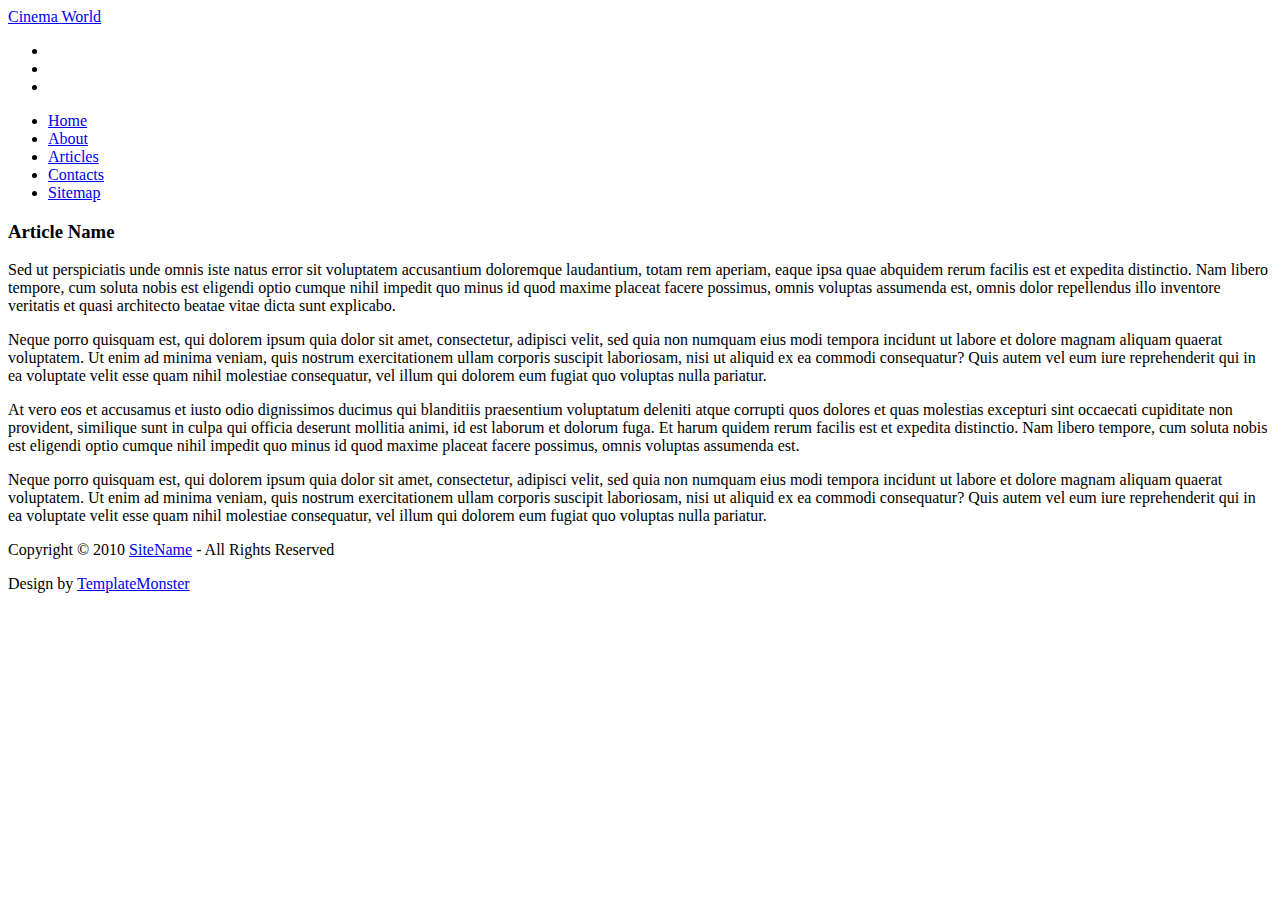
==== assignment_2/assets/article.html @ d84f9c30 "no message" ====
<!DOCTYPE html PUBLIC "-//W3C//DTD XHTML 1.0 Strict//EN" "http://www.w3.org/TR/xhtml1/DTD/xhtml1-strict.dtd">
<html xmlns="http://www.w3.org/1999/xhtml">
<head>
<title>Cinema World | Article</title>
<meta http-equiv="Content-Type" content="text/html; charset=utf-8" />
<link href="css/style.css" rel="stylesheet" type="text/css" />
<script src="js/jquery-1.4.2.min.js" type="text/javascript"></script>
<script src="js/cufon-yui.js" type="text/javascript"></script>
<script src="js/cufon-replace.js" type="text/javascript"></script>
<script src="js/Gill_Sans_400.font.js" type="text/javascript"></script>
<script src="js/script.js" type="text/javascript"></script>
<!--[if lt IE 7]>
<script type="text/javascript" src="js/ie_png.js"></script>
<script type="text/javascript">ie_png.fix('.png, .link1 span, .link1');</script>
<link href="css/ie6.css" rel="stylesheet" type="text/css" />
<![endif]-->
</head>
<body id="page4">
<!-- START PAGE SOURCE -->
<div class="tail-top">
  <div class="tail-bottom">
    <div id="main">
      <div id="header">
        <div class="row-1">
          <div class="fleft"><a href="#">Cinema <span>World</span></a></div>
          <ul>
            <li><a href="#"><img src="images/icon1.gif" alt="" /></a></li>
            <li><a href="#"><img src="images/icon2.gif" alt="" /></a></li>
            <li><a href="#"><img src="images/icon3.gif" alt="" /></a></li>
          </ul>
        </div>
        <div class="row-2">
          <ul>
            <li><a href="index.html">Home</a></li>
            <li><a href="about-us.html">About</a></li>
            <li><a href="articles.html">Articles</a></li>
            <li><a href="contact-us.html">Contacts</a></li>
            <li class="last"><a href="sitemap.html">Sitemap</a></li>
          </ul>
        </div>
      </div>
      <div id="content">
        <div class="line-hor"></div>
        <div class="box">
          <div class="border-right">
            <div class="border-left">
              <div class="inner">
                <h3>Article <span>Name</span></h3>
                <div class="img-box1 alt"><img src="images/4page-img.jpg" alt="" />Sed ut perspiciatis unde omnis iste natus error sit voluptatem accusantium doloremque laudantium, totam rem aperiam, eaque ipsa quae abquidem rerum facilis est et expedita distinctio. Nam libero tempore, cum soluta nobis est eligendi optio cumque nihil impedit quo minus id quod maxime placeat facere possimus, omnis voluptas assumenda est, omnis dolor repellendus illo inventore veritatis et quasi architecto beatae vitae dicta sunt explicabo.</div>
                <p class="p1">Neque porro quisquam est, qui dolorem ipsum quia dolor sit amet, consectetur, adipisci velit, sed quia non numquam eius modi tempora incidunt ut labore et dolore magnam aliquam quaerat voluptatem. Ut enim ad minima veniam, quis nostrum exercitationem ullam corporis suscipit laboriosam, nisi ut aliquid ex ea commodi consequatur? Quis autem vel eum iure reprehenderit qui in ea voluptate velit esse quam nihil molestiae consequatur, vel illum qui dolorem eum fugiat quo voluptas nulla pariatur. </p>
                <p class="p1">At vero eos et accusamus et iusto odio dignissimos ducimus qui blanditiis praesentium voluptatum deleniti atque corrupti quos dolores et quas molestias excepturi sint occaecati cupiditate non provident, similique sunt in culpa qui officia deserunt mollitia animi, id est laborum et dolorum fuga. Et harum quidem rerum facilis est et expedita distinctio. Nam libero tempore, cum soluta nobis est eligendi optio cumque nihil impedit quo minus id quod maxime placeat facere possimus, omnis voluptas assumenda est.</p>
                <p>Neque porro quisquam est, qui dolorem ipsum quia dolor sit amet, consectetur, adipisci velit, sed quia non numquam eius modi tempora incidunt ut labore et dolore magnam aliquam quaerat voluptatem. Ut enim ad minima veniam, quis nostrum exercitationem ullam corporis suscipit laboriosam, nisi ut aliquid ex ea commodi consequatur? Quis autem vel eum iure reprehenderit qui in ea voluptate velit esse quam nihil molestiae consequatur, vel illum qui dolorem eum fugiat quo voluptas nulla pariatur. </p>
              </div>
            </div>
          </div>
        </div>
      </div>
      <div id="footer">
        <div class="left">
          <div class="right">
            <div class="footerlink">
              <p class="lf">Copyright &copy; 2010 <a href="#">SiteName</a> - All Rights Reserved</p>
              <p class="rf">Design by <a href="http://www.templatemonster.com/">TemplateMonster</a></p>
              <div style="clear:both;"></div>
            </div>
          </div>
        </div>
      </div>
    </div>
  </div>
</div>
<script type="text/javascript"> Cufon.now(); </script>
<!-- END PAGE SOURCE -->
</body>
</html>
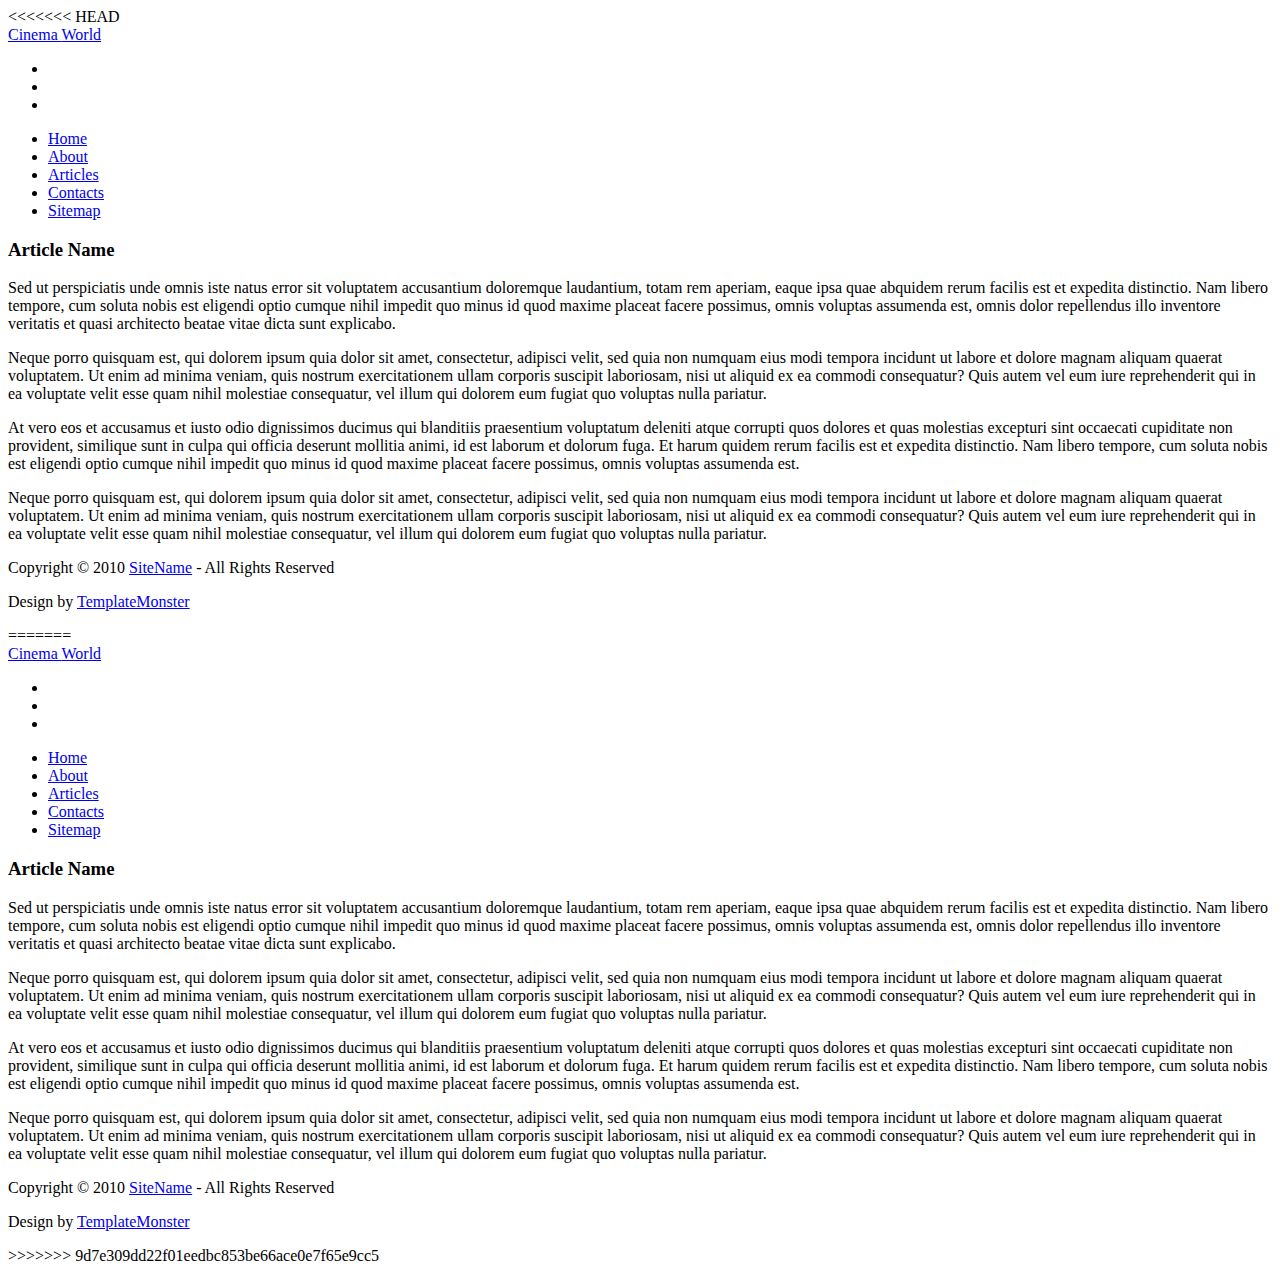
==== commit 7eb45043: "no message" ====
--- a/assignment_2/assets/article.html
+++ b/assignment_2/assets/article.html
@@ -1,3 +1,4 @@
+<<<<<<< HEAD
 <!DOCTYPE html PUBLIC "-//W3C//DTD XHTML 1.0 Strict//EN" "http://www.w3.org/TR/xhtml1/DTD/xhtml1-strict.dtd">
 <html xmlns="http://www.w3.org/1999/xhtml">
 <head>
@@ -72,4 +73,80 @@
 <script type="text/javascript"> Cufon.now(); </script>
 <!-- END PAGE SOURCE -->
 </body>
+=======
+<!DOCTYPE html PUBLIC "-//W3C//DTD XHTML 1.0 Strict//EN" "http://www.w3.org/TR/xhtml1/DTD/xhtml1-strict.dtd">
+<html xmlns="http://www.w3.org/1999/xhtml">
+<head>
+<title>Cinema World | Article</title>
+<meta http-equiv="Content-Type" content="text/html; charset=utf-8" />
+<link href="css/style.css" rel="stylesheet" type="text/css" />
+<script src="js/jquery-1.4.2.min.js" type="text/javascript"></script>
+<script src="js/cufon-yui.js" type="text/javascript"></script>
+<script src="js/cufon-replace.js" type="text/javascript"></script>
+<script src="js/Gill_Sans_400.font.js" type="text/javascript"></script>
+<script src="js/script.js" type="text/javascript"></script>
+<!--[if lt IE 7]>
+<script type="text/javascript" src="js/ie_png.js"></script>
+<script type="text/javascript">ie_png.fix('.png, .link1 span, .link1');</script>
+<link href="css/ie6.css" rel="stylesheet" type="text/css" />
+<![endif]-->
+</head>
+<body id="page4">
+<!-- START PAGE SOURCE -->
+<div class="tail-top">
+  <div class="tail-bottom">
+    <div id="main">
+      <div id="header">
+        <div class="row-1">
+          <div class="fleft"><a href="#">Cinema <span>World</span></a></div>
+          <ul>
+            <li><a href="#"><img src="images/icon1.gif" alt="" /></a></li>
+            <li><a href="#"><img src="images/icon2.gif" alt="" /></a></li>
+            <li><a href="#"><img src="images/icon3.gif" alt="" /></a></li>
+          </ul>
+        </div>
+        <div class="row-2">
+          <ul>
+            <li><a href="index.html">Home</a></li>
+            <li><a href="about-us.html">About</a></li>
+            <li><a href="articles.html">Articles</a></li>
+            <li><a href="contact-us.html">Contacts</a></li>
+            <li class="last"><a href="sitemap.html">Sitemap</a></li>
+          </ul>
+        </div>
+      </div>
+      <div id="content">
+        <div class="line-hor"></div>
+        <div class="box">
+          <div class="border-right">
+            <div class="border-left">
+              <div class="inner">
+                <h3>Article <span>Name</span></h3>
+                <div class="img-box1 alt"><img src="images/4page-img.jpg" alt="" />Sed ut perspiciatis unde omnis iste natus error sit voluptatem accusantium doloremque laudantium, totam rem aperiam, eaque ipsa quae abquidem rerum facilis est et expedita distinctio. Nam libero tempore, cum soluta nobis est eligendi optio cumque nihil impedit quo minus id quod maxime placeat facere possimus, omnis voluptas assumenda est, omnis dolor repellendus illo inventore veritatis et quasi architecto beatae vitae dicta sunt explicabo.</div>
+                <p class="p1">Neque porro quisquam est, qui dolorem ipsum quia dolor sit amet, consectetur, adipisci velit, sed quia non numquam eius modi tempora incidunt ut labore et dolore magnam aliquam quaerat voluptatem. Ut enim ad minima veniam, quis nostrum exercitationem ullam corporis suscipit laboriosam, nisi ut aliquid ex ea commodi consequatur? Quis autem vel eum iure reprehenderit qui in ea voluptate velit esse quam nihil molestiae consequatur, vel illum qui dolorem eum fugiat quo voluptas nulla pariatur. </p>
+                <p class="p1">At vero eos et accusamus et iusto odio dignissimos ducimus qui blanditiis praesentium voluptatum deleniti atque corrupti quos dolores et quas molestias excepturi sint occaecati cupiditate non provident, similique sunt in culpa qui officia deserunt mollitia animi, id est laborum et dolorum fuga. Et harum quidem rerum facilis est et expedita distinctio. Nam libero tempore, cum soluta nobis est eligendi optio cumque nihil impedit quo minus id quod maxime placeat facere possimus, omnis voluptas assumenda est.</p>
+                <p>Neque porro quisquam est, qui dolorem ipsum quia dolor sit amet, consectetur, adipisci velit, sed quia non numquam eius modi tempora incidunt ut labore et dolore magnam aliquam quaerat voluptatem. Ut enim ad minima veniam, quis nostrum exercitationem ullam corporis suscipit laboriosam, nisi ut aliquid ex ea commodi consequatur? Quis autem vel eum iure reprehenderit qui in ea voluptate velit esse quam nihil molestiae consequatur, vel illum qui dolorem eum fugiat quo voluptas nulla pariatur. </p>
+              </div>
+            </div>
+          </div>
+        </div>
+      </div>
+      <div id="footer">
+        <div class="left">
+          <div class="right">
+            <div class="footerlink">
+              <p class="lf">Copyright &copy; 2010 <a href="#">SiteName</a> - All Rights Reserved</p>
+              <p class="rf">Design by <a href="http://www.templatemonster.com/">TemplateMonster</a></p>
+              <div style="clear:both;"></div>
+            </div>
+          </div>
+        </div>
+      </div>
+    </div>
+  </div>
+</div>
+<script type="text/javascript"> Cufon.now(); </script>
+<!-- END PAGE SOURCE -->
+</body>
+>>>>>>> 9d7e309dd22f01eedbc853be66ace0e7f65e9cc5
 </html>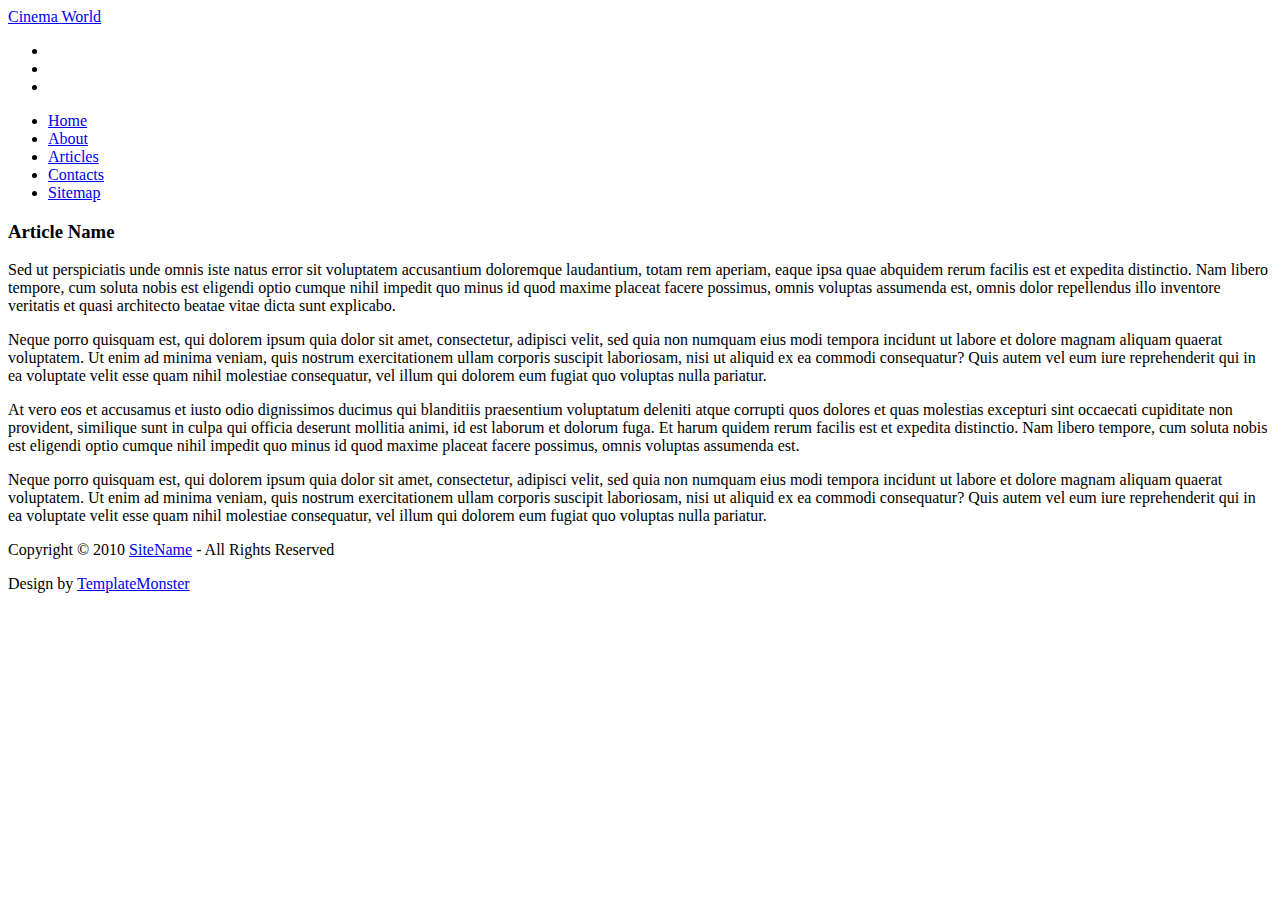
==== commit dd62e9e7: "completed movie website" ====
--- a/assignment_2/assets/article.html
+++ b/assignment_2/assets/article.html
@@ -1,4 +1,3 @@
-<<<<<<< HEAD
 <!DOCTYPE html PUBLIC "-//W3C//DTD XHTML 1.0 Strict//EN" "http://www.w3.org/TR/xhtml1/DTD/xhtml1-strict.dtd">
 <html xmlns="http://www.w3.org/1999/xhtml">
 <head>
@@ -73,80 +72,4 @@
 <script type="text/javascript"> Cufon.now(); </script>
 <!-- END PAGE SOURCE -->
 </body>
-=======
-<!DOCTYPE html PUBLIC "-//W3C//DTD XHTML 1.0 Strict//EN" "http://www.w3.org/TR/xhtml1/DTD/xhtml1-strict.dtd">
-<html xmlns="http://www.w3.org/1999/xhtml">
-<head>
-<title>Cinema World | Article</title>
-<meta http-equiv="Content-Type" content="text/html; charset=utf-8" />
-<link href="css/style.css" rel="stylesheet" type="text/css" />
-<script src="js/jquery-1.4.2.min.js" type="text/javascript"></script>
-<script src="js/cufon-yui.js" type="text/javascript"></script>
-<script src="js/cufon-replace.js" type="text/javascript"></script>
-<script src="js/Gill_Sans_400.font.js" type="text/javascript"></script>
-<script src="js/script.js" type="text/javascript"></script>
-<!--[if lt IE 7]>
-<script type="text/javascript" src="js/ie_png.js"></script>
-<script type="text/javascript">ie_png.fix('.png, .link1 span, .link1');</script>
-<link href="css/ie6.css" rel="stylesheet" type="text/css" />
-<![endif]-->
-</head>
-<body id="page4">
-<!-- START PAGE SOURCE -->
-<div class="tail-top">
-  <div class="tail-bottom">
-    <div id="main">
-      <div id="header">
-        <div class="row-1">
-          <div class="fleft"><a href="#">Cinema <span>World</span></a></div>
-          <ul>
-            <li><a href="#"><img src="images/icon1.gif" alt="" /></a></li>
-            <li><a href="#"><img src="images/icon2.gif" alt="" /></a></li>
-            <li><a href="#"><img src="images/icon3.gif" alt="" /></a></li>
-          </ul>
-        </div>
-        <div class="row-2">
-          <ul>
-            <li><a href="index.html">Home</a></li>
-            <li><a href="about-us.html">About</a></li>
-            <li><a href="articles.html">Articles</a></li>
-            <li><a href="contact-us.html">Contacts</a></li>
-            <li class="last"><a href="sitemap.html">Sitemap</a></li>
-          </ul>
-        </div>
-      </div>
-      <div id="content">
-        <div class="line-hor"></div>
-        <div class="box">
-          <div class="border-right">
-            <div class="border-left">
-              <div class="inner">
-                <h3>Article <span>Name</span></h3>
-                <div class="img-box1 alt"><img src="images/4page-img.jpg" alt="" />Sed ut perspiciatis unde omnis iste natus error sit voluptatem accusantium doloremque laudantium, totam rem aperiam, eaque ipsa quae abquidem rerum facilis est et expedita distinctio. Nam libero tempore, cum soluta nobis est eligendi optio cumque nihil impedit quo minus id quod maxime placeat facere possimus, omnis voluptas assumenda est, omnis dolor repellendus illo inventore veritatis et quasi architecto beatae vitae dicta sunt explicabo.</div>
-                <p class="p1">Neque porro quisquam est, qui dolorem ipsum quia dolor sit amet, consectetur, adipisci velit, sed quia non numquam eius modi tempora incidunt ut labore et dolore magnam aliquam quaerat voluptatem. Ut enim ad minima veniam, quis nostrum exercitationem ullam corporis suscipit laboriosam, nisi ut aliquid ex ea commodi consequatur? Quis autem vel eum iure reprehenderit qui in ea voluptate velit esse quam nihil molestiae consequatur, vel illum qui dolorem eum fugiat quo voluptas nulla pariatur. </p>
-                <p class="p1">At vero eos et accusamus et iusto odio dignissimos ducimus qui blanditiis praesentium voluptatum deleniti atque corrupti quos dolores et quas molestias excepturi sint occaecati cupiditate non provident, similique sunt in culpa qui officia deserunt mollitia animi, id est laborum et dolorum fuga. Et harum quidem rerum facilis est et expedita distinctio. Nam libero tempore, cum soluta nobis est eligendi optio cumque nihil impedit quo minus id quod maxime placeat facere possimus, omnis voluptas assumenda est.</p>
-                <p>Neque porro quisquam est, qui dolorem ipsum quia dolor sit amet, consectetur, adipisci velit, sed quia non numquam eius modi tempora incidunt ut labore et dolore magnam aliquam quaerat voluptatem. Ut enim ad minima veniam, quis nostrum exercitationem ullam corporis suscipit laboriosam, nisi ut aliquid ex ea commodi consequatur? Quis autem vel eum iure reprehenderit qui in ea voluptate velit esse quam nihil molestiae consequatur, vel illum qui dolorem eum fugiat quo voluptas nulla pariatur. </p>
-              </div>
-            </div>
-          </div>
-        </div>
-      </div>
-      <div id="footer">
-        <div class="left">
-          <div class="right">
-            <div class="footerlink">
-              <p class="lf">Copyright &copy; 2010 <a href="#">SiteName</a> - All Rights Reserved</p>
-              <p class="rf">Design by <a href="http://www.templatemonster.com/">TemplateMonster</a></p>
-              <div style="clear:both;"></div>
-            </div>
-          </div>
-        </div>
-      </div>
-    </div>
-  </div>
-</div>
-<script type="text/javascript"> Cufon.now(); </script>
-<!-- END PAGE SOURCE -->
-</body>
->>>>>>> 9d7e309dd22f01eedbc853be66ace0e7f65e9cc5
 </html>